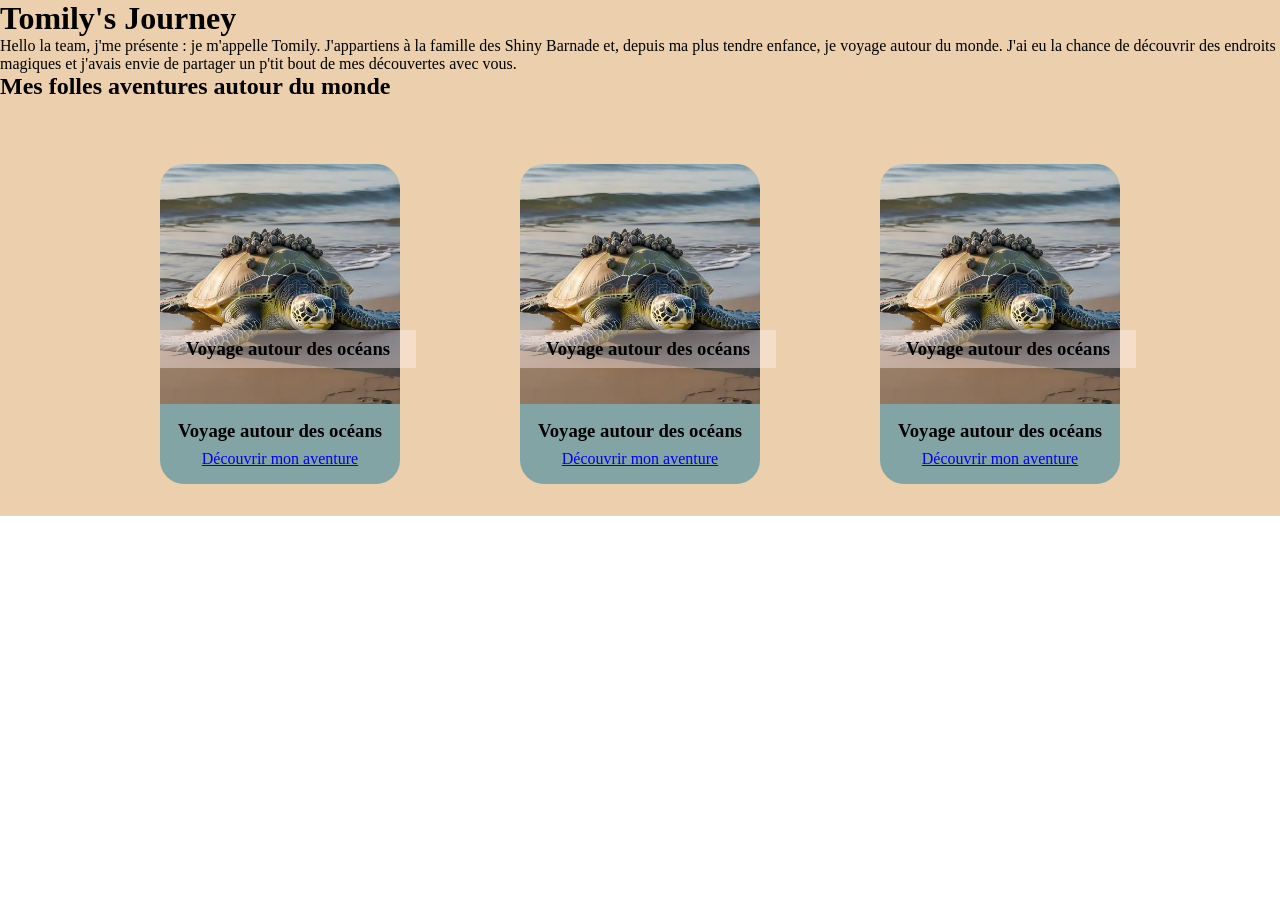
==== index.html @ 62b35123 "commit to fix stuffs" ====
<!DOCTYPE html>
<html lang="fr-be">

<head>
    <meta charset="UTF-8">
    <meta name="viewport" content="width=device-width, initial-scale=1.0">
    <title>🦀 HOMEPAGE</title>
    <link rel="stylesheet" href="./styles/colors.css">
    <link rel="stylesheet" href="./styles/main.css">
</head>

<body>

    <main class="main_container">
        <h1 class="main_title">Tomily's Journey</h1>
        <p>Hello la team, j'me présente : je m'appelle Tomily. J'appartiens à la famille des Shiny Barnade et, depuis ma plus tendre enfance, je voyage autour du monde. J'ai eu la chance de découvrir des endroits magiques et j'avais envie de partager un p'tit bout de mes découvertes avec vous. </p>

        <h2 class="second_title">Mes folles aventures autour du monde</h2>

        <section class="cards">
            <div class="cards_container">
                <div class="card_1">
                    <div class="card_top">
                        <img src="./assets/imgs/shiny-turtle.jpg" alt="Image d'une balane sur le dos d'une tortue">
                        <h3>Voyage autour des océans</h3>
                    </div>
                    <div class="card_bot">
                        <h3>Voyage autour des océans</h3>
                        <a href="#">Découvrir mon aventure</a>
                    </div>
                </div>

                <div class="card_2">
                    <div class="card_top">
                        <img src="./assets/imgs/shiny-turtle.jpg" alt="Image d'une balane sur le dos d'une tortue">
                        <h3>Voyage autour des océans</h3>
                    </div>
                    <div class="card_bot">
                        <h3>Voyage autour des océans</h3>
                        <a href="#">Découvrir mon aventure</a>
                    </div>
                </div>

                <div class="card_3">
                    <div class="card_top">
                        <img src="./assets/imgs/shiny-turtle.jpg" alt="Image d'une balane sur le dos d'une tortue">
                        <h3>Voyage autour des océans</h3>
                    </div>
                    <div class="card_bot">
                        <h3>Voyage autour des océans</h3>
                        <a href="#">Découvrir mon aventure</a>
                    </div>
                </div>
            </div>  
        </section>
    </main>

</body>
</html>
---- styles/colors.css ----
:root {
    --primary-color: #ecd0ad; /* bg body */
    --secondary-color: #b47334; /* cards */ 
    --tertiary-color: #2d4b40; 
    --quaternary-color: #82a4a4;
}
---- styles/main.css ----
* {
    margin: 0;
    padding: 0;
}

body {
    height: 100%;
}

main {
    height: 100%;
    background-color: var(--primary-color);

}

.cards {
    width: 75%;
    margin: auto;
    padding: 2rem;

    .cards_container {
        display: flex;
        flex-direction: row;
        flex-wrap: wrap;
        justify-content: space-between;
        margin-top: 2rem;
        gap: 2rem;

        .card_1,
        .card_2,
        .card_3 {
            width: 25%;
            /* Que tout garde la même dimension */
            aspect-ratio: 3/4;
            border-radius: 1.5rem;

            .card_top {
                height: 75%;
                width: 100%;
                position: relative;

                img {
                    height: 100%;
                    width: 100%;
                    border-radius: 1.5rem 1.5rem 0 0;

                    object-fit: cover;
                }

                h3 {
                    position: absolute;
                    bottom: 15%;
                    width: 100%;
                    background-color: rgb(255,241,242, 0.4);
                    padding: 0.5rem;
                    text-align: center;

                    /* transform: translateY(50%), translateX(-50%); */
                }
            }

            .card_bot {
                height: 25%;
                width: 100%;
                background-color: var(--quaternary-color);
                border-radius: 0 0 1.5rem 1.5rem;
                color: var(--primary-color-50);

                display: flex;
                flex-direction: column;
                justify-content: center;
                align-items: center;
                gap: 0.5rem;
            }
        }
    }
}
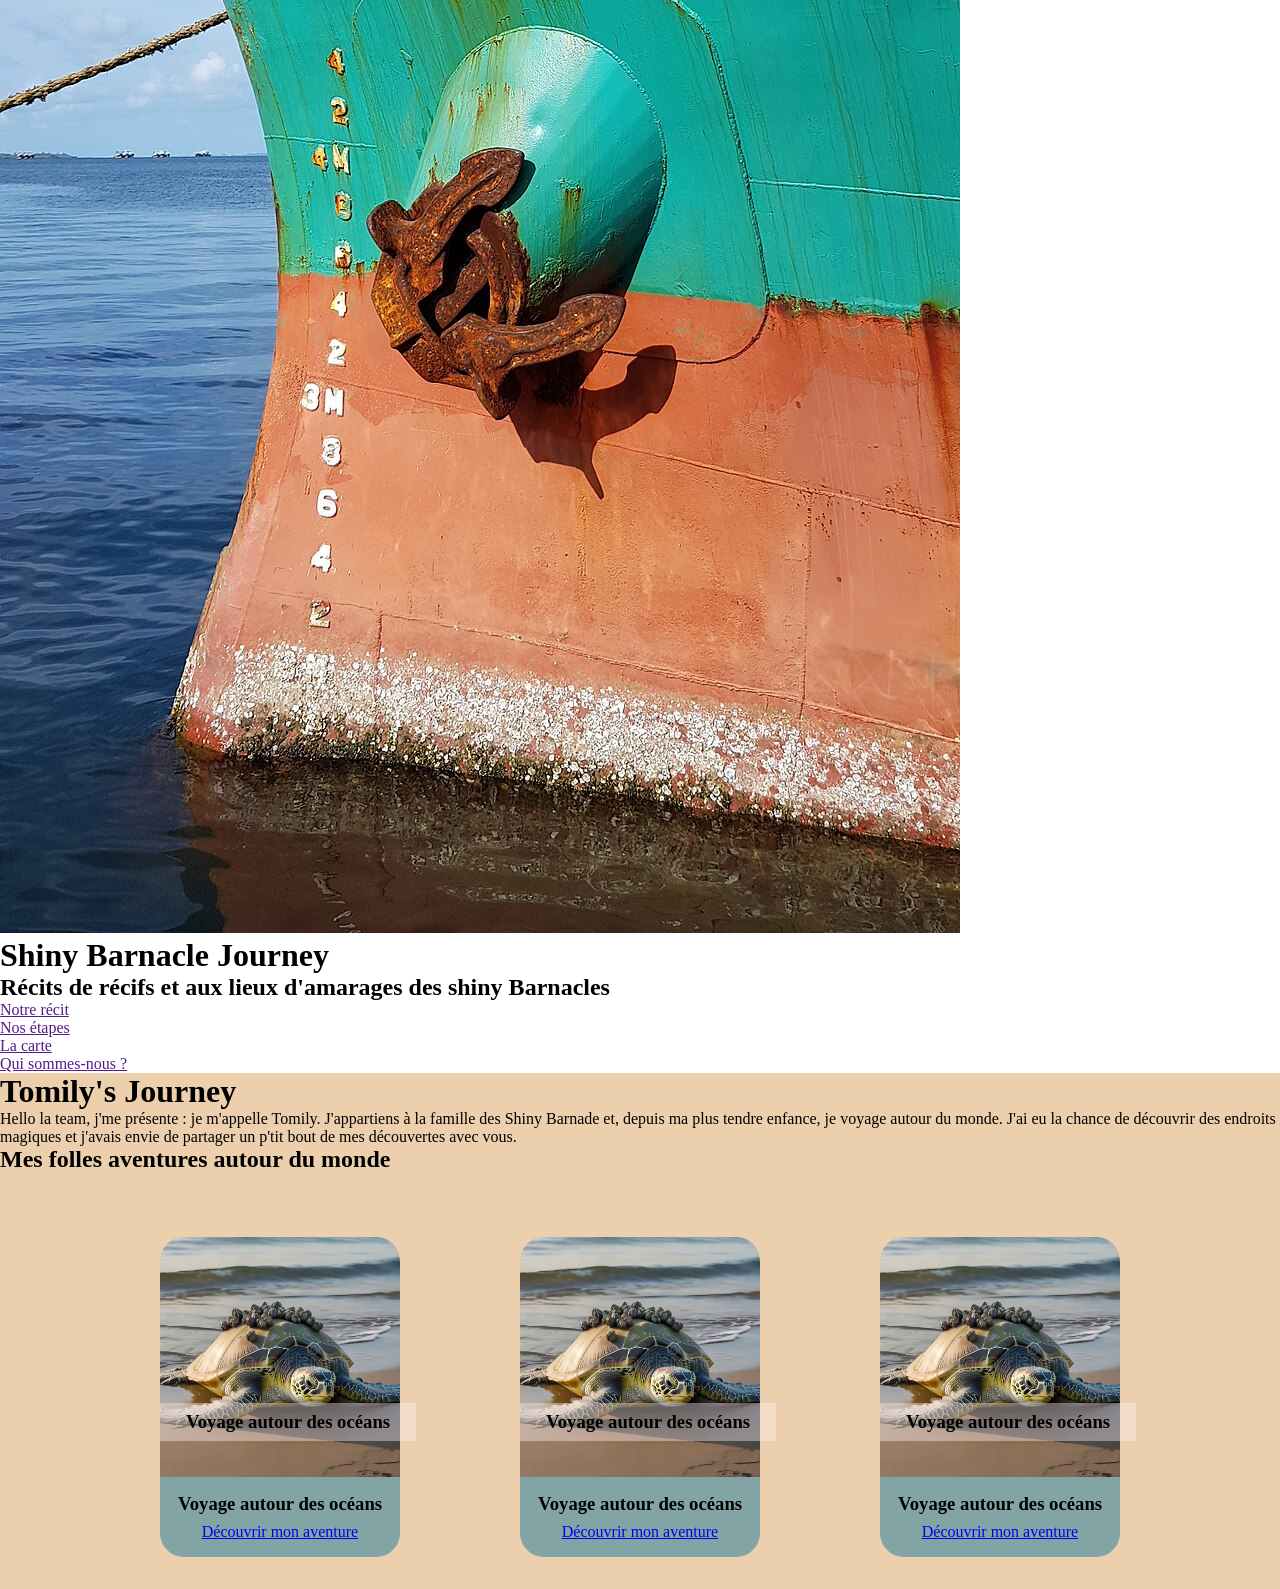
==== commit d61eab40: "Ajout de <header>" ====
--- a/index.html
+++ b/index.html
@@ -10,7 +10,21 @@
 </head>
 
 <body>
-
+  <header>
+    <div class="logotype-container">
+      <div class="logo-img"><img src="images/Barnacles_on_a_Ship.jpg" alt=""></div>
+      <h1>Shiny Barnacle Journey</h1>
+      <h2>Récits de récifs et aux lieux d'amarages des shiny Barnacles</h2>
+    </div>
+    <nav>
+      <ul>
+        <li><a href="">Notre récit</a></li>
+        <li><a href="">Nos étapes</a></li>
+        <li><a href="">La carte</a></li>
+        <li><a href="">Qui sommes-nous ?</a></li>
+      </ul>
+    </nav>
+  </header>
     <main class="main_container">
         <h1 class="main_title">Tomily's Journey</h1>
         <p>Hello la team, j'me présente : je m'appelle Tomily. J'appartiens à la famille des Shiny Barnade et, depuis ma plus tendre enfance, je voyage autour du monde. J'ai eu la chance de découvrir des endroits magiques et j'avais envie de partager un p'tit bout de mes découvertes avec vous. </p>
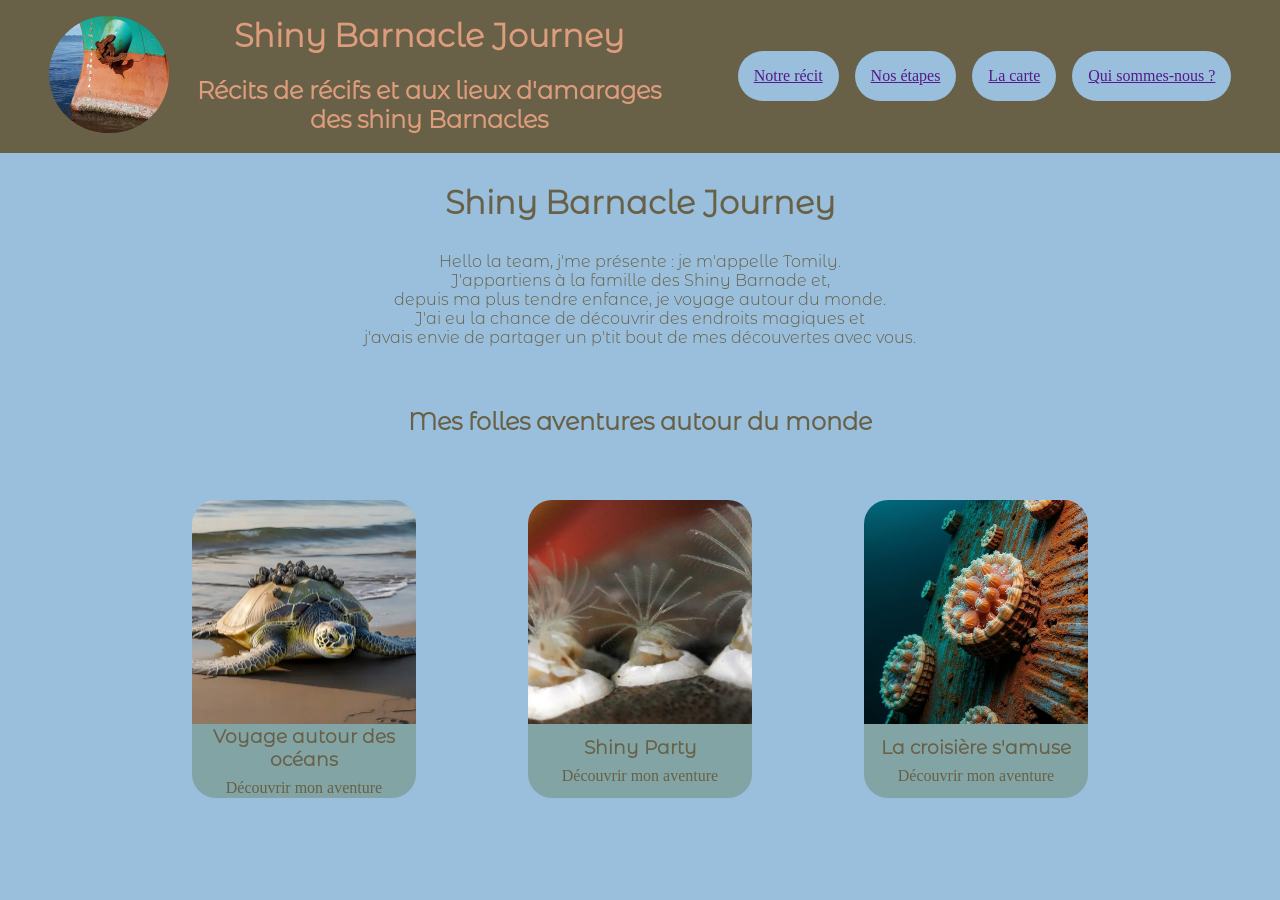
==== commit 436eadd3: "Add style" ====
--- a/index.html
+++ b/index.html
@@ -5,7 +5,7 @@
     <meta charset="UTF-8">
     <meta name="viewport" content="width=device-width, initial-scale=1.0">
     <title>🦀 HOMEPAGE</title>
-    <link rel="stylesheet" href="./styles/colors.css">
+    <link rel="stylesheet" href="./styles/lea_header_style.css">
     <link rel="stylesheet" href="./styles/main.css">
 </head>
 
@@ -26,9 +26,11 @@
     </nav>
   </header>
     <main class="main_container">
-        <h1 class="main_title">Tomily's Journey</h1>
-        <p>Hello la team, j'me présente : je m'appelle Tomily. J'appartiens à la famille des Shiny Barnade et, depuis ma plus tendre enfance, je voyage autour du monde. J'ai eu la chance de découvrir des endroits magiques et j'avais envie de partager un p'tit bout de mes découvertes avec vous. </p>
-
+        <div class="intro">
+            <h1 class="main_title">Shiny Barnacle Journey</h1>
+            <p>Hello la team, j'me présente : je m'appelle Tomily. <br>J'appartiens à la famille des Shiny Barnade et, <br>depuis ma plus tendre enfance, je voyage autour du monde. <br>J'ai eu la chance de découvrir des endroits magiques et <br>j'avais envie de partager un p'tit bout de mes découvertes avec vous. </p>
+        </div>
+        
         <h2 class="second_title">Mes folles aventures autour du monde</h2>
 
         <section class="cards">
@@ -36,7 +38,6 @@
                 <div class="card_1">
                     <div class="card_top">
                         <img src="./assets/imgs/shiny-turtle.jpg" alt="Image d'une balane sur le dos d'une tortue">
-                        <h3>Voyage autour des océans</h3>
                     </div>
                     <div class="card_bot">
                         <h3>Voyage autour des océans</h3>
@@ -46,22 +47,20 @@
 
                 <div class="card_2">
                     <div class="card_top">
-                        <img src="./assets/imgs/shiny-turtle.jpg" alt="Image d'une balane sur le dos d'une tortue">
-                        <h3>Voyage autour des océans</h3>
+                        <img src="./assets/imgs/shiny-party.webp" alt="Image d'une balane avec les copines">
                     </div>
                     <div class="card_bot">
-                        <h3>Voyage autour des océans</h3>
+                        <h3>Shiny Party</h3>
                         <a href="#">Découvrir mon aventure</a>
                     </div>
                 </div>
 
                 <div class="card_3">
                     <div class="card_top">
-                        <img src="./assets/imgs/shiny-turtle.jpg" alt="Image d'une balane sur le dos d'une tortue">
-                        <h3>Voyage autour des océans</h3>
+                        <img src="./assets/imgs/shiny-boat.jpg" alt="Image d'une balane sur le dos d'une tortue">
                     </div>
                     <div class="card_bot">
-                        <h3>Voyage autour des océans</h3>
+                        <h3>La croisière s'amuse</h3>
                         <a href="#">Découvrir mon aventure</a>
                     </div>
                 </div>
--- a/styles/lea_header_style.css
+++ b/styles/lea_header_style.css
@@ -0,0 +1,92 @@
+/* Proposition de charte colorée */
+:root {
+      /* CSS HEX */
+    --verdigris: #1CA18Fff;
+    --stone-brown: #686047ff;
+    --powder-blue: #99BFDCff;
+    --light-sea-green: #28B0A6ff;
+    --light-bronze: #DD9D7Dff;
+    --primary-color: #ecd0ad; /* bg body */
+    --secondary-color: #b47334; /* cards */ 
+    --tertiary-color: #2d4b40; 
+    --quaternary-color: #82a4a4;
+}
+
+/* Lea header reset */
+* {
+  box-sizing: border-box;
+  margin: 0;
+  padding: 0;
+}
+
+
+body{
+  background-color: var(--powder-blue);
+  color: var(--stone-brown);
+  font-family: Cambria, Cochin, Georgia, Times, 'Times New Roman', serif;
+}
+
+header {
+  height: fit-content;
+  justify-content: space-around;
+  align-items: center;
+
+  display: flex;
+
+  background-color: var(--stone-brown);
+  color:var(--light-bronze);
+
+  margin: auto;
+  padding: 1rem;
+
+  .logotype-container {
+    display: grid;
+    grid-template-columns: 120px 1fr;
+    grid-template-rows: 1fr 1fr;
+    column-gap: 1rem;
+
+    width: 50%;
+
+    .logo-img {
+      grid-column: 1;
+      grid-row: 1/3;
+
+      img {
+        width: 100%;
+      border-radius: 5rem;
+        overflow: hidden;
+      }
+    }
+
+
+    h1 {
+      grid-column: 2;
+      grid-row: 1;
+    }
+
+    h2 {
+      grid-column: 2;
+      grid-row: 2;
+    }
+  }
+
+  nav {
+    display: flex;
+
+
+    ul {
+      list-style: none;
+      display: flex;
+      flex-direction: row;
+      justify-content: space-around;
+      gap: 1rem;
+
+      li {
+        padding: 1rem;
+        background-color: var(--powder-blue);
+        border-radius: 2rem;
+      }
+    }
+
+  }
+}
--- a/styles/main.css
+++ b/styles/main.css
@@ -1,3 +1,8 @@
+@font-face {
+    font-family: MontserratAlternates-Light;
+    src: url(../assets/fonts/MontserratAlternates-Light.ttf);
+}
+
 * {
     margin: 0;
     padding: 0;
@@ -9,8 +14,28 @@
 
 main {
     height: 100%;
-    background-color: var(--primary-color);
+}
 
+h1, 
+h2,
+h3 {
+    text-align: center;
+    font-family: MontserratAlternates-Light;
+}
+
+p {
+    font-family: MontserratAlternates-Light;
+}
+
+main {
+    .intro {
+        padding: 30px;
+
+        p {
+            text-align: center;
+            margin: 30px;
+        }
+    }
 }
 
 .cards {
@@ -49,13 +74,12 @@
 
                 h3 {
                     position: absolute;
-                    bottom: 15%;
+                    bottom: 10%;
                     width: 100%;
                     background-color: rgb(255,241,242, 0.4);
                     padding: 0.5rem;
                     text-align: center;
-
-                    /* transform: translateY(50%), translateX(-50%); */
+                    color: var(--stone-brown);
                 }
             }
 
@@ -71,6 +95,11 @@
                 justify-content: center;
                 align-items: center;
                 gap: 0.5rem;
+
+                a {
+                    text-decoration: none;
+                    color: var(--stone-brown);
+                }
             }
         }
     }
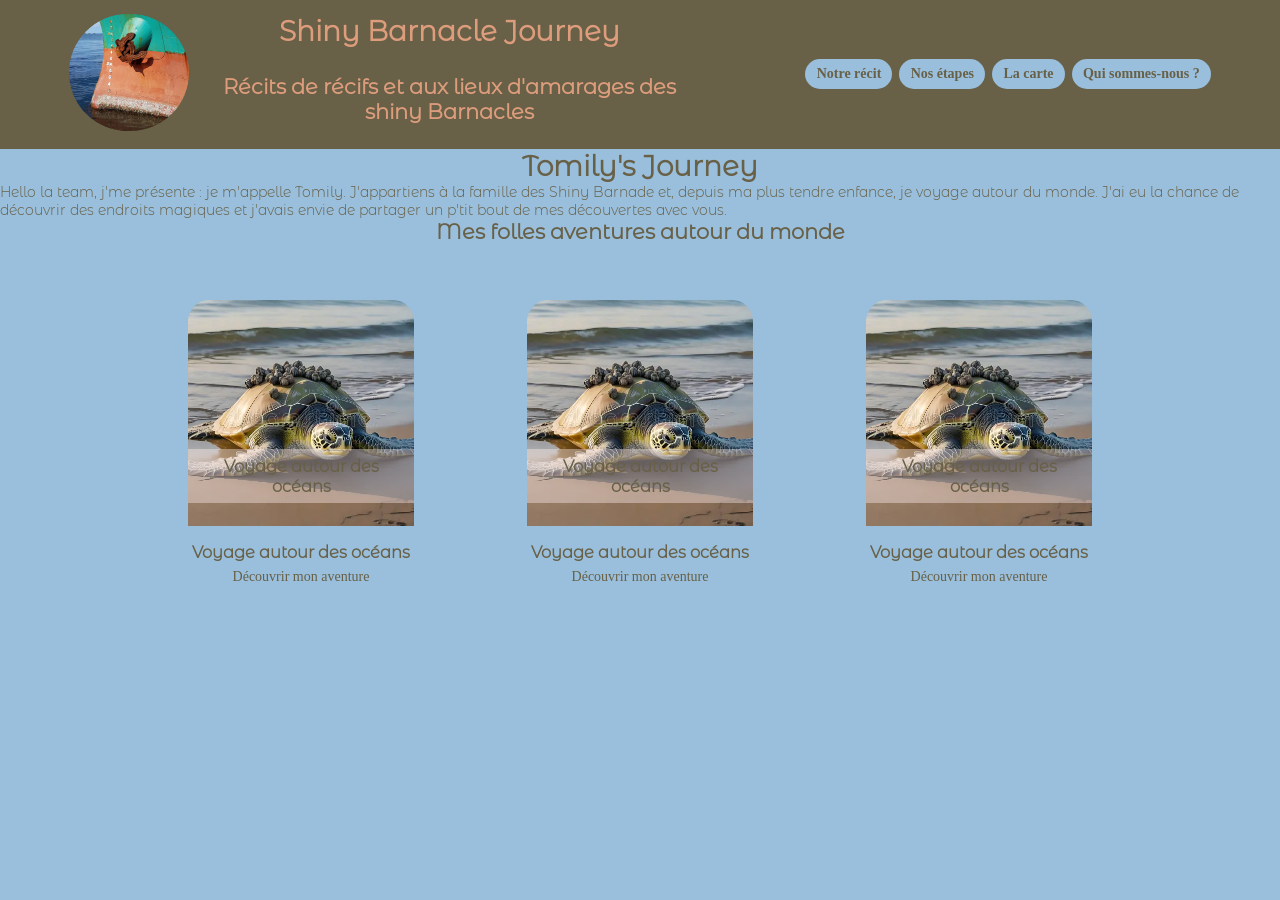
==== commit 43c5a765: "Adding pages" ====
--- a/index.html
+++ b/index.html
@@ -12,7 +12,7 @@
 <body>
   <header>
     <div class="logotype-container">
-      <div class="logo-img"><img src="images/Barnacles_on_a_Ship.jpg" alt=""></div>
+      <div class="logo-img"><a href="index.html"><img src="images/Barnacles_on_a_Ship.jpg" alt=""></a></div>
       <h1>Shiny Barnacle Journey</h1>
       <h2>Récits de récifs et aux lieux d'amarages des shiny Barnacles</h2>
     </div>
@@ -20,17 +20,15 @@
       <ul>
         <li><a href="">Notre récit</a></li>
         <li><a href="">Nos étapes</a></li>
-        <li><a href="">La carte</a></li>
-        <li><a href="">Qui sommes-nous ?</a></li>
+        <li><a href="roadmap.html">La carte</a></li>
+        <li><a href="quisommesnous.html">Qui sommes-nous ?</a></li>
       </ul>
     </nav>
   </header>
     <main class="main_container">
-        <div class="intro">
-            <h1 class="main_title">Shiny Barnacle Journey</h1>
-            <p>Hello la team, j'me présente : je m'appelle Tomily. <br>J'appartiens à la famille des Shiny Barnade et, <br>depuis ma plus tendre enfance, je voyage autour du monde. <br>J'ai eu la chance de découvrir des endroits magiques et <br>j'avais envie de partager un p'tit bout de mes découvertes avec vous. </p>
-        </div>
-        
+        <h1 class="main_title">Tomily's Journey</h1>
+        <p>Hello la team, j'me présente : je m'appelle Tomily. J'appartiens à la famille des Shiny Barnade et, depuis ma plus tendre enfance, je voyage autour du monde. J'ai eu la chance de découvrir des endroits magiques et j'avais envie de partager un p'tit bout de mes découvertes avec vous. </p>
+
         <h2 class="second_title">Mes folles aventures autour du monde</h2>
 
         <section class="cards">
@@ -38,6 +36,7 @@
                 <div class="card_1">
                     <div class="card_top">
                         <img src="./assets/imgs/shiny-turtle.jpg" alt="Image d'une balane sur le dos d'une tortue">
+                        <h3>Voyage autour des océans</h3>
                     </div>
                     <div class="card_bot">
                         <h3>Voyage autour des océans</h3>
@@ -47,20 +46,22 @@
 
                 <div class="card_2">
                     <div class="card_top">
-                        <img src="./assets/imgs/shiny-party.webp" alt="Image d'une balane avec les copines">
+                        <img src="./assets/imgs/shiny-turtle.jpg" alt="Image d'une balane sur le dos d'une tortue">
+                        <h3>Voyage autour des océans</h3>
                     </div>
                     <div class="card_bot">
-                        <h3>Shiny Party</h3>
+                        <h3>Voyage autour des océans</h3>
                         <a href="#">Découvrir mon aventure</a>
                     </div>
                 </div>
 
                 <div class="card_3">
                     <div class="card_top">
-                        <img src="./assets/imgs/shiny-boat.jpg" alt="Image d'une balane sur le dos d'une tortue">
+                        <img src="./assets/imgs/shiny-turtle.jpg" alt="Image d'une balane sur le dos d'une tortue">
+                        <h3>Voyage autour des océans</h3>
                     </div>
                     <div class="card_bot">
-                        <h3>La croisière s'amuse</h3>
+                        <h3>Voyage autour des océans</h3>
                         <a href="#">Découvrir mon aventure</a>
                     </div>
                 </div>
--- a/styles/lea_header_style.css
+++ b/styles/lea_header_style.css
@@ -6,10 +6,8 @@
     --powder-blue: #99BFDCff;
     --light-sea-green: #28B0A6ff;
     --light-bronze: #DD9D7Dff;
-    --primary-color: #ecd0ad; /* bg body */
-    --secondary-color: #b47334; /* cards */ 
-    --tertiary-color: #2d4b40; 
-    --quaternary-color: #82a4a4;
+
+    font-size: 14px;
 }
 
 /* Lea header reset */
@@ -17,6 +15,7 @@
   box-sizing: border-box;
   margin: 0;
   padding: 0;
+
 }
 
 
@@ -79,14 +78,44 @@
       display: flex;
       flex-direction: row;
       justify-content: space-around;
-      gap: 1rem;
+      gap: 0.5rem;
+
 
       li {
-        padding: 1rem;
+        padding: 0.5rem  0.8rem ;
         background-color: var(--powder-blue);
         border-radius: 2rem;
-      }
+
+        a{ 
+          color: var(--stone-brown);
+          font-weight: bold;
+          text-decoration: none;
+          display: inline-block;
+        }
+
+      }   
+      li:has(a:hover){
+            background-color: var(--verdigris);
+          }
     }
 
   }
-}+}
+
+
+
+section.roadmap {
+  display: flex;
+  margin: auto;
+  justify-content: center;
+  width: 80vw;
+
+  iframe{
+    border:none;
+    margin: auto;
+    width:100%;
+    height: 50vh;
+  }
+}
+
+
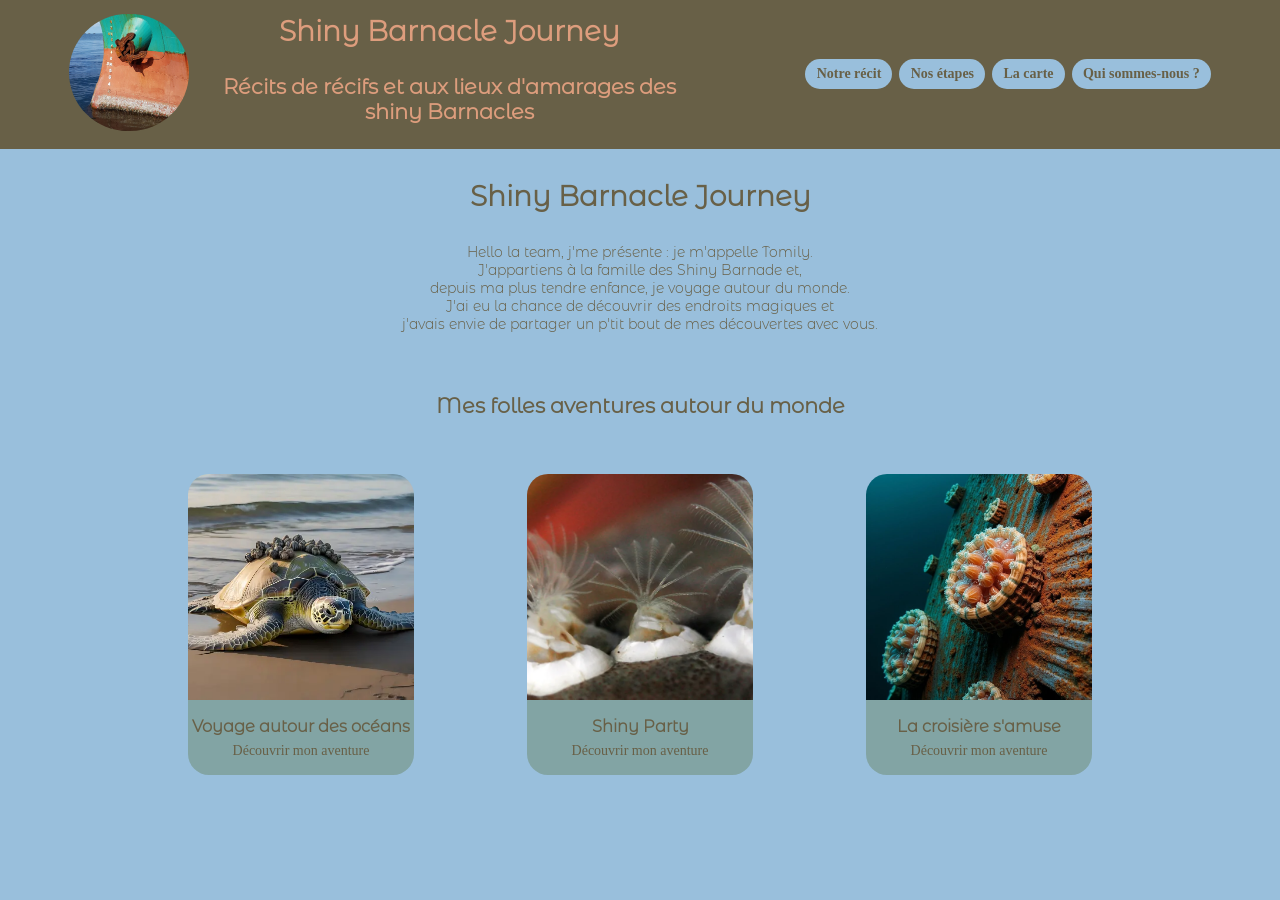
==== commit 871ae471: "Merge branch 'master' into lea_header" ====
--- a/index.html
+++ b/index.html
@@ -26,9 +26,11 @@
     </nav>
   </header>
     <main class="main_container">
-        <h1 class="main_title">Tomily's Journey</h1>
-        <p>Hello la team, j'me présente : je m'appelle Tomily. J'appartiens à la famille des Shiny Barnade et, depuis ma plus tendre enfance, je voyage autour du monde. J'ai eu la chance de découvrir des endroits magiques et j'avais envie de partager un p'tit bout de mes découvertes avec vous. </p>
-
+        <div class="intro">
+            <h1 class="main_title">Shiny Barnacle Journey</h1>
+            <p>Hello la team, j'me présente : je m'appelle Tomily. <br>J'appartiens à la famille des Shiny Barnade et, <br>depuis ma plus tendre enfance, je voyage autour du monde. <br>J'ai eu la chance de découvrir des endroits magiques et <br>j'avais envie de partager un p'tit bout de mes découvertes avec vous. </p>
+        </div>
+        
         <h2 class="second_title">Mes folles aventures autour du monde</h2>
 
         <section class="cards">
@@ -36,7 +38,6 @@
                 <div class="card_1">
                     <div class="card_top">
                         <img src="./assets/imgs/shiny-turtle.jpg" alt="Image d'une balane sur le dos d'une tortue">
-                        <h3>Voyage autour des océans</h3>
                     </div>
                     <div class="card_bot">
                         <h3>Voyage autour des océans</h3>
@@ -46,22 +47,20 @@
 
                 <div class="card_2">
                     <div class="card_top">
-                        <img src="./assets/imgs/shiny-turtle.jpg" alt="Image d'une balane sur le dos d'une tortue">
-                        <h3>Voyage autour des océans</h3>
+                        <img src="./assets/imgs/shiny-party.webp" alt="Image d'une balane avec les copines">
                     </div>
                     <div class="card_bot">
-                        <h3>Voyage autour des océans</h3>
+                        <h3>Shiny Party</h3>
                         <a href="#">Découvrir mon aventure</a>
                     </div>
                 </div>
 
                 <div class="card_3">
                     <div class="card_top">
-                        <img src="./assets/imgs/shiny-turtle.jpg" alt="Image d'une balane sur le dos d'une tortue">
-                        <h3>Voyage autour des océans</h3>
+                        <img src="./assets/imgs/shiny-boat.jpg" alt="Image d'une balane sur le dos d'une tortue">
                     </div>
                     <div class="card_bot">
-                        <h3>Voyage autour des océans</h3>
+                        <h3>La croisière s'amuse</h3>
                         <a href="#">Découvrir mon aventure</a>
                     </div>
                 </div>
--- a/styles/lea_header_style.css
+++ b/styles/lea_header_style.css
@@ -8,6 +8,10 @@
     --light-bronze: #DD9D7Dff;
 
     font-size: 14px;
+    --primary-color: #ecd0ad; /* bg body */
+    --secondary-color: #b47334; /* cards */ 
+    --tertiary-color: #2d4b40; 
+    --quaternary-color: #82a4a4;
 }
 
 /* Lea header reset */
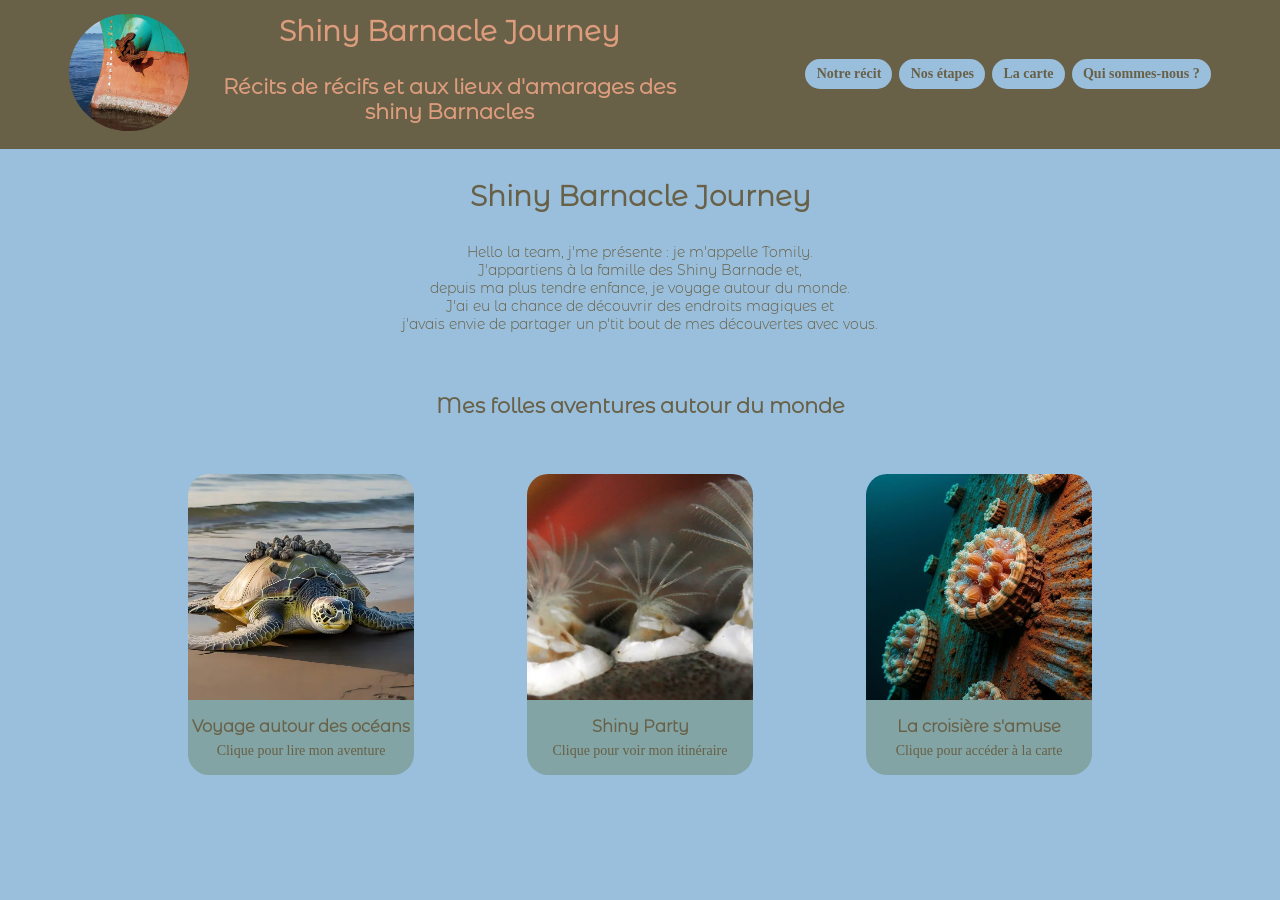
==== commit 51c718c2: "index modified" ====
--- a/index.html
+++ b/index.html
@@ -12,7 +12,7 @@
 <body>
   <header>
     <div class="logotype-container">
-      <div class="logo-img"><a href="index.html"><img src="images/Barnacles_on_a_Ship.jpg" alt=""></a></div>
+      <div class="logo-img"><img src="images/Barnacles_on_a_Ship.jpg" alt=""></div>
       <h1>Shiny Barnacle Journey</h1>
       <h2>Récits de récifs et aux lieux d'amarages des shiny Barnacles</h2>
     </div>
@@ -20,8 +20,8 @@
       <ul>
         <li><a href="">Notre récit</a></li>
         <li><a href="">Nos étapes</a></li>
-        <li><a href="roadmap.html">La carte</a></li>
-        <li><a href="quisommesnous.html">Qui sommes-nous ?</a></li>
+        <li><a href="">La carte</a></li>
+        <li><a href="">Qui sommes-nous ?</a></li>
       </ul>
     </nav>
   </header>
@@ -41,7 +41,7 @@
                     </div>
                     <div class="card_bot">
                         <h3>Voyage autour des océans</h3>
-                        <a href="#">Découvrir mon aventure</a>
+                        <a href="#">Clique pour lire mon aventure</a>
                     </div>
                 </div>
 
@@ -51,7 +51,7 @@
                     </div>
                     <div class="card_bot">
                         <h3>Shiny Party</h3>
-                        <a href="#">Découvrir mon aventure</a>
+                        <a href="#">Clique pour voir mon itinéraire</a>
                     </div>
                 </div>
 
@@ -61,7 +61,7 @@
                     </div>
                     <div class="card_bot">
                         <h3>La croisière s'amuse</h3>
-                        <a href="#">Découvrir mon aventure</a>
+                        <a href="#">Clique pour accéder à la carte</a>
                     </div>
                 </div>
             </div>  
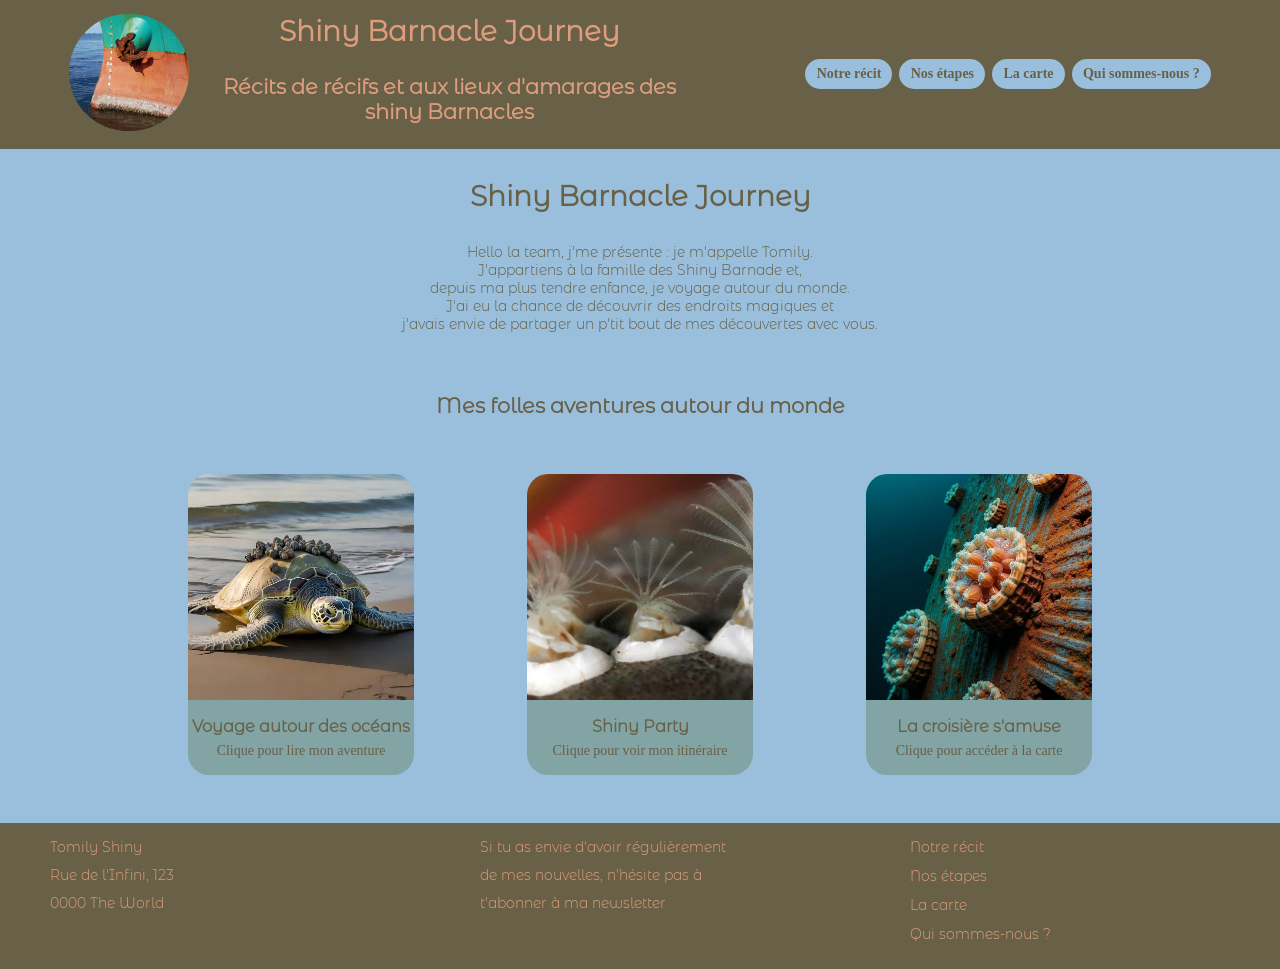
==== commit 8ae3a534: "style and index modeified" ====
--- a/index.html
+++ b/index.html
@@ -12,7 +12,7 @@
 <body>
   <header>
     <div class="logotype-container">
-      <div class="logo-img"><img src="images/Barnacles_on_a_Ship.jpg" alt=""></div>
+      <div class="logo-img"><a href="index.html"><img src="images/Barnacles_on_a_Ship.jpg" alt=""></a></div>
       <h1>Shiny Barnacle Journey</h1>
       <h2>Récits de récifs et aux lieux d'amarages des shiny Barnacles</h2>
     </div>
@@ -20,15 +20,15 @@
       <ul>
         <li><a href="">Notre récit</a></li>
         <li><a href="">Nos étapes</a></li>
-        <li><a href="">La carte</a></li>
-        <li><a href="">Qui sommes-nous ?</a></li>
+        <li><a href="roadmap.html">La carte</a></li>
+        <li><a href="quisommesnous.html">Qui sommes-nous ?</a></li>
       </ul>
     </nav>
   </header>
     <main class="main_container">
         <div class="intro">
             <h1 class="main_title">Shiny Barnacle Journey</h1>
-            <p>Hello la team, j'me présente : je m'appelle Tomily. <br>J'appartiens à la famille des Shiny Barnade et, <br>depuis ma plus tendre enfance, je voyage autour du monde. <br>J'ai eu la chance de découvrir des endroits magiques et <br>j'avais envie de partager un p'tit bout de mes découvertes avec vous. </p>
+            <p class="intro_presentation">Hello la team, j'me présente : je m'appelle Tomily. <br>J'appartiens à la famille des Shiny Barnade et, <br>depuis ma plus tendre enfance, je voyage autour du monde. <br>J'ai eu la chance de découvrir des endroits magiques et <br>j'avais envie de partager un p'tit bout de mes découvertes avec vous. </p>
         </div>
         
         <h2 class="second_title">Mes folles aventures autour du monde</h2>
@@ -41,7 +41,7 @@
                     </div>
                     <div class="card_bot">
                         <h3>Voyage autour des océans</h3>
-                        <a href="#">Clique pour lire mon aventure</a>
+                        <a href="quisommesnous.html">Clique pour lire mon aventure</a>
                     </div>
                 </div>
 
@@ -61,12 +61,40 @@
                     </div>
                     <div class="card_bot">
                         <h3>La croisière s'amuse</h3>
-                        <a href="#">Clique pour accéder à la carte</a>
+                        <a href="roadmap.html">Clique pour accéder à la carte</a>
                     </div>
                 </div>
             </div>  
         </section>
     </main>
 
+    <footer>
+        <div class="footer_container">
+            <div class="footer_1">
+                <p>
+                    Tomily Shiny <br>
+                    Rue de l'Infini, 123 <br>
+                    0000 The World
+                </p>
+            </div>
+
+            <div class="footer_2">
+                <p>
+                    Si tu as envie d'avoir régulièrement <br>
+                    de mes nouvelles, n'hésite pas à <br>
+                    t'abonner à ma newsletter <br>
+                </p>
+            </div>
+
+            <nav class="footer_3">
+                <ul>
+                    <li><a href="">Notre récit</a></li>
+                    <li><a href="">Nos étapes</a></li>
+                    <li><a href="roadmap.html">La carte</a></li>
+                    <li><a href="quisommesnous.html">Qui sommes-nous ?</a></li>
+                </ul>
+            </nav>
+        </div>
+    </footer>
 </body>
 </html>
--- a/styles/main.css
+++ b/styles/main.css
@@ -103,4 +103,51 @@
             }
         }
     }
+}
+
+footer {
+    background-color: var(--stone-brown);
+    color:var(--light-bronze);
+
+    .footer_container {
+        display: flex;
+        width: 100%;
+        gap: 10px;
+        justify-content: space-around;
+        line-height: 2rem;
+        padding-bottom: 20px;
+        margin-top: 20px;
+
+        .footer_1 {
+            display: flex;
+            width: 25%;
+            padding-top: 10px;
+        }
+
+        .footer_2 {
+            display: flex;
+            width: 25%;
+            padding-top: 10px;;
+        }
+
+        .footer_3 {
+            display: flex;
+            width: 25%;
+
+            ul {
+                list-style: none;
+                padding-top: 10px;
+
+                li {
+
+                    a {
+                        color: var(--light-bronze);
+                        text-decoration: none;
+                        font-family: MontserratAlternates-Light;
+                    }
+                }
+            }
+        }
+    }
+
 }
